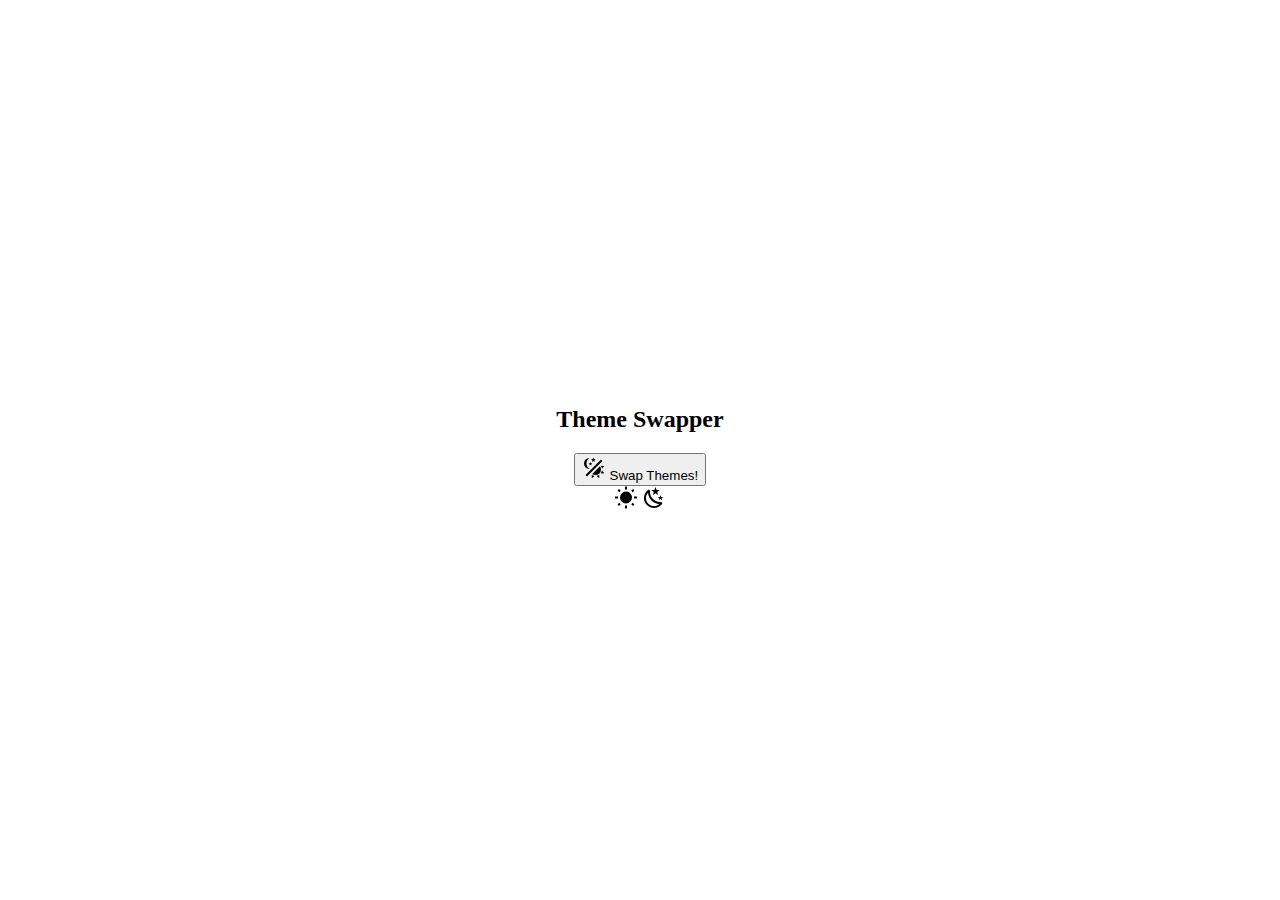
==== light-dark-toggle/index.html @ 50c2f502 "Feat: add light-dark-toggle" ====
<!DOCTYPE html>
<html lang="en">
  <head>
    <meta charset="UTF-8" />
    <meta http-equiv="X-UA-Compatible" content="IE=edge" />
    <meta name="viewport" content="width=device-width, initial-scale=1.0" />
    <link rel="stylesheet" href="styles.css" />
    <title>Document</title>
  </head>
  <body>
    <h2>Theme Swapper</h2>
    <button class="theme-toggle-button">
      <svg class="icon" style="width: 24px; height: 24px" viewBox="0 0 24 24">
        <path
          fill="currentColor"
          d="M7.5,2C5.71,3.15 4.5,5.18 4.5,7.5C4.5,9.82 5.71,11.85 7.53,13C4.46,13 2,10.54 2,7.5A5.5,5.5 0 0,1 7.5,2M19.07,3.5L20.5,4.93L4.93,20.5L3.5,19.07L19.07,3.5M12.89,5.93L11.41,5L9.97,6L10.39,4.3L9,3.24L10.75,3.12L11.33,1.47L12,3.1L13.73,3.13L12.38,4.26L12.89,5.93M9.59,9.54L8.43,8.81L7.31,9.59L7.65,8.27L6.56,7.44L7.92,7.35L8.37,6.06L8.88,7.33L10.24,7.36L9.19,8.23L9.59,9.54M19,13.5A5.5,5.5 0 0,1 13.5,19C12.28,19 11.15,18.6 10.24,17.93L17.93,10.24C18.6,11.15 19,12.28 19,13.5M14.6,20.08L17.37,18.93L17.13,22.28L14.6,20.08M18.93,17.38L20.08,14.61L22.28,17.15L18.93,17.38M20.08,12.42L18.94,9.64L22.28,9.88L20.08,12.42M9.63,18.93L12.4,20.08L9.87,22.27L9.63,18.93Z"
        />
      </svg>
      Swap Themes!
    </button>

    <div class="sun-moon-container">
      <svg class="sun" style="width: 24px; height: 24px" viewBox="0 0 24 24">
        <path
          fill="currentColor"
          d="M3.55,18.54L4.96,19.95L6.76,18.16L5.34,16.74M11,22.45C11.32,22.45 13,22.45 13,22.45V19.5H11M12,5.5A6,6 0 0,0 6,11.5A6,6 0 0,0 12,17.5A6,6 0 0,0 18,11.5C18,8.18 15.31,5.5 12,5.5M20,12.5H23V10.5H20M17.24,18.16L19.04,19.95L20.45,18.54L18.66,16.74M20.45,4.46L19.04,3.05L17.24,4.84L18.66,6.26M13,0.55H11V3.5H13M4,10.5H1V12.5H4M6.76,4.84L4.96,3.05L3.55,4.46L5.34,6.26L6.76,4.84Z"
        />
      </svg>

      <svg class="moon" style="width: 24px; height: 24px" viewBox="0 0 24 24">
        <path
          fill="currentColor"
          d="M17.75,4.09L15.22,6.03L16.13,9.09L13.5,7.28L10.87,9.09L11.78,6.03L9.25,4.09L12.44,4L13.5,1L14.56,4L17.75,4.09M21.25,11L19.61,12.25L20.2,14.23L18.5,13.06L16.8,14.23L17.39,12.25L15.75,11L17.81,10.95L18.5,9L19.19,10.95L21.25,11M18.97,15.95C19.8,15.87 20.69,17.05 20.16,17.8C19.84,18.25 19.5,18.67 19.08,19.07C15.17,23 8.84,23 4.94,19.07C1.03,15.17 1.03,8.83 4.94,4.93C5.34,4.53 5.76,4.17 6.21,3.85C6.96,3.32 8.14,4.21 8.06,5.04C7.79,7.9 8.75,10.87 10.95,13.06C13.14,15.26 16.1,16.22 18.97,15.95M17.33,17.97C14.5,17.81 11.7,16.64 9.53,14.5C7.36,12.31 6.2,9.5 6.04,6.68C3.23,9.82 3.34,14.64 6.35,17.66C9.37,20.67 14.19,20.78 17.33,17.97Z"
        />
      </svg>
    </div>

    <!-- Swapper icon -->
  </body>
</html>
---- light-dark-toggle/styles.css ----
body {
  display: flex;
  flex-direction: column;
  justify-content: center;
  align-items: center;
  height: 100vh;
  /*스크롤바 제거를 위한 margin 설정*/
  margin: 0;
}

body.dark {
}
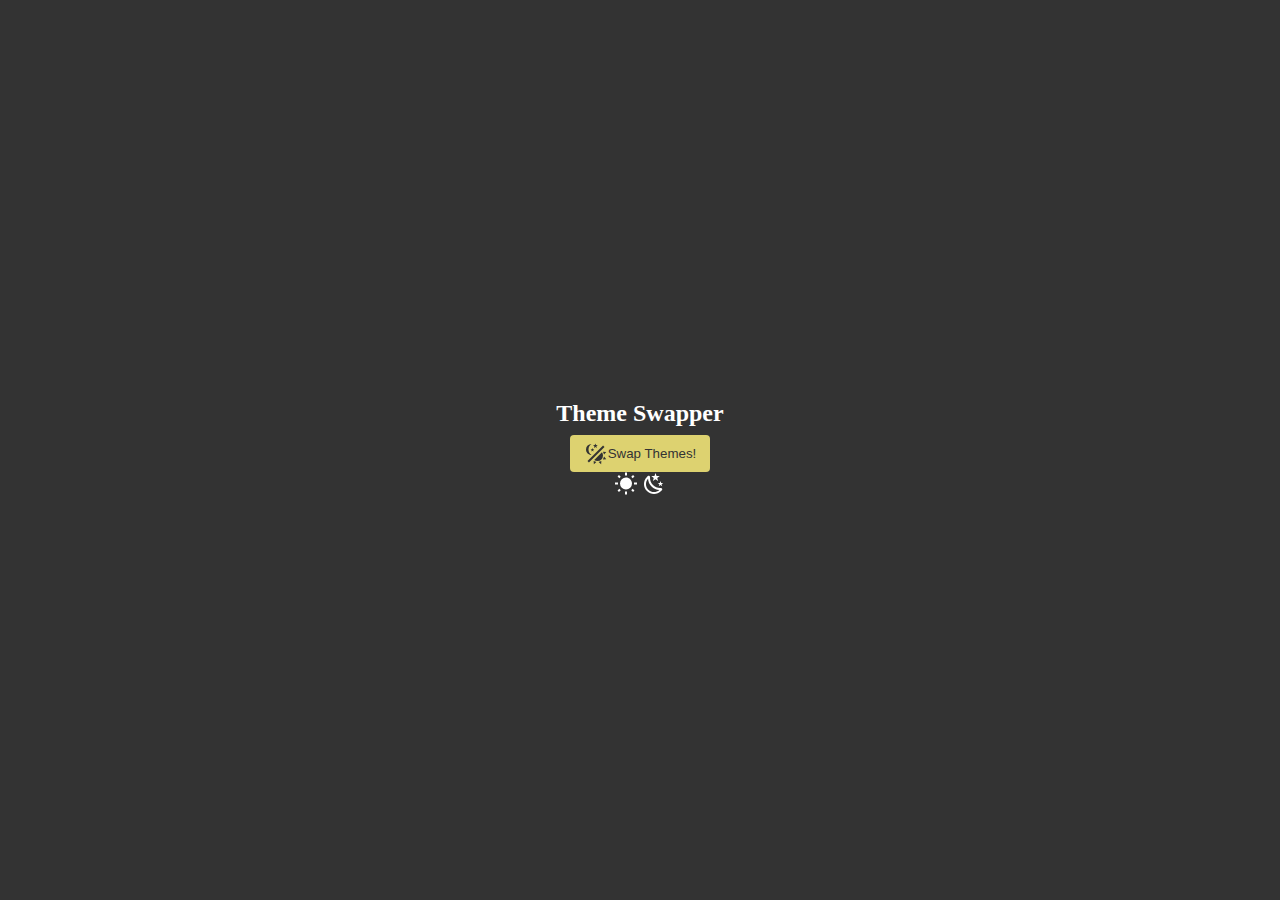
==== commit 21fab9b1: "Feat: add styles for displayed toggle" ====
--- a/light-dark-toggle/index.html
+++ b/light-dark-toggle/index.html
@@ -7,8 +7,8 @@
     <link rel="stylesheet" href="styles.css" />
     <title>Document</title>
   </head>
-  <body>
-    <h2>Theme Swapper</h2>
+  <body class="dark">
+    <h2 class="title">Theme Swapper</h2>
     <button class="theme-toggle-button">
       <svg class="icon" style="width: 24px; height: 24px" viewBox="0 0 24 24">
         <path
--- a/light-dark-toggle/styles.css
+++ b/light-dark-toggle/styles.css
@@ -1,4 +1,10 @@
 body {
+  --accent-color: orangered;
+  --background-color: white;
+  --text-color: black;
+  --button-text-color: var(--background-color);
+  --transition-delay: 1s;
+
   display: flex;
   flex-direction: column;
   justify-content: center;
@@ -6,7 +12,39 @@
   height: 100vh;
   /*스크롤바 제거를 위한 margin 설정*/
   margin: 0;
+
+  background-color: var(--background-color);
+  color: var(--text-color);
 }
 
 body.dark {
+  --accent-color: #ddd270;
+  --background-color: #333;
+  --text-color: #fff;
 }
+
+.title {
+  margin: 0;
+  margin-bottom: 0.5rem;
+}
+
+.theme-toggle-button {
+  background-color: var(--accent-color);
+  color: var(--button-text-color);
+
+  display: flex;
+  justify-content: center;
+  align-items: center;
+  cursor: pointer;
+  padding: 0.5em 1em;
+  border-radius: 0.3em;
+  border: none;
+  outline: none;
+  transition: var(--transition-delay);
+  transform: scale(1);
+}
+
+.theme-toggle-button:hover,
+.theme-toggle-button:focus {
+  transform: scale(1.1);
+}
